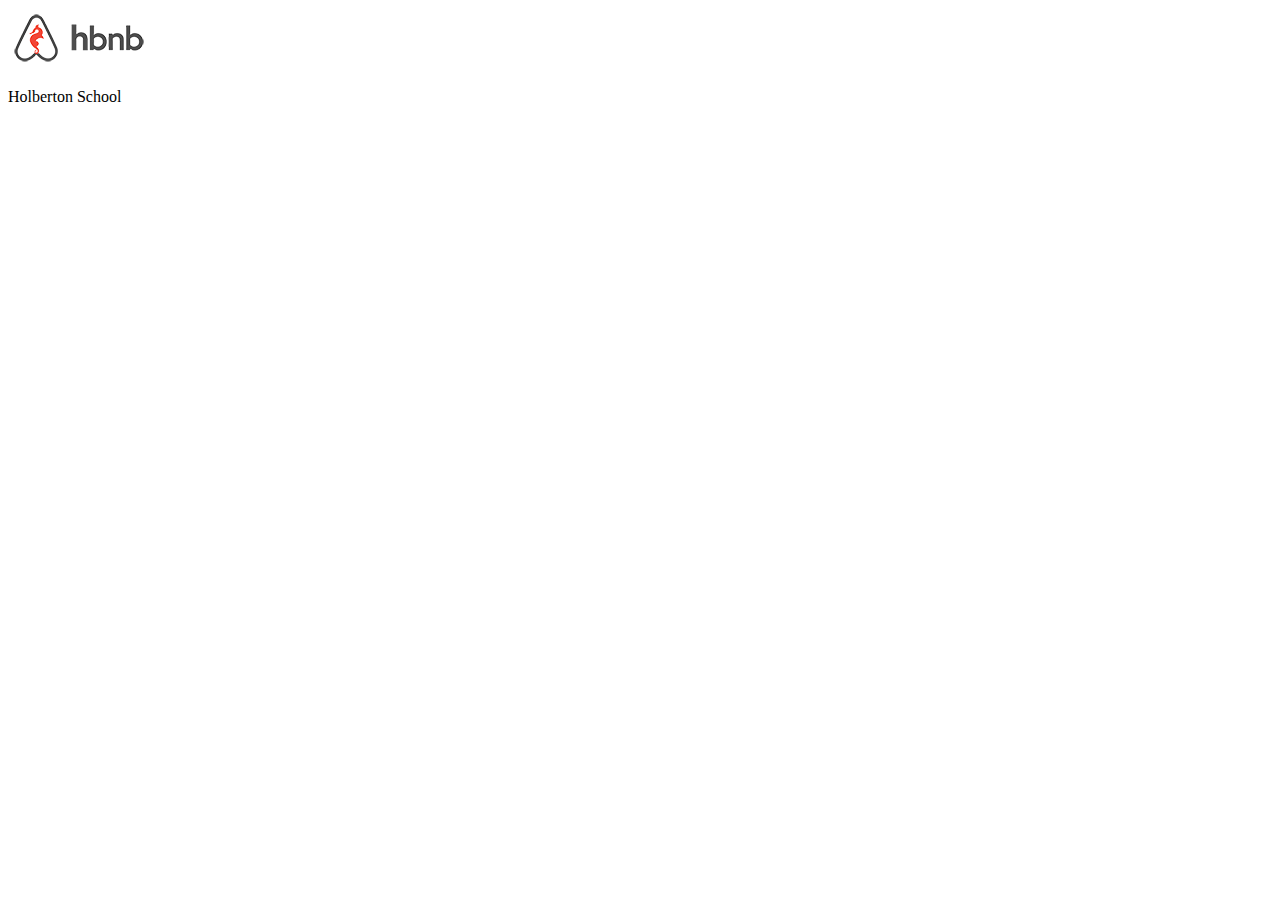
==== web_static/3-index.html @ da136ecd "Added html files" ====
<!DOCTYPE html>
<html lang="en">
<head>
  <meta charset="UTF-8">
  <meta http-equiv="X-UA-Compatible" content="IE=edge">
  <meta name="viewport" content="width=device-width, initial-scale=1.0">
  <title>AirBnB Clone</title>
  <link rel="stylesheet" href="styles/3-common.css">
  <link rel="stylesheet" href="styles/3-header.css">
  <link rel="stylesheet" href="styles/3-footer.css">
  <link rel="AirBnB Icon" href="images/icon.png">
</head>
<body>
  <header>
      <img class="logo" alt="AirBnB logo" src="images/logo.png">
  </header>
  <footer>
    <p>
      Holberton School
    </p>
  </footer>
</body>
</html>
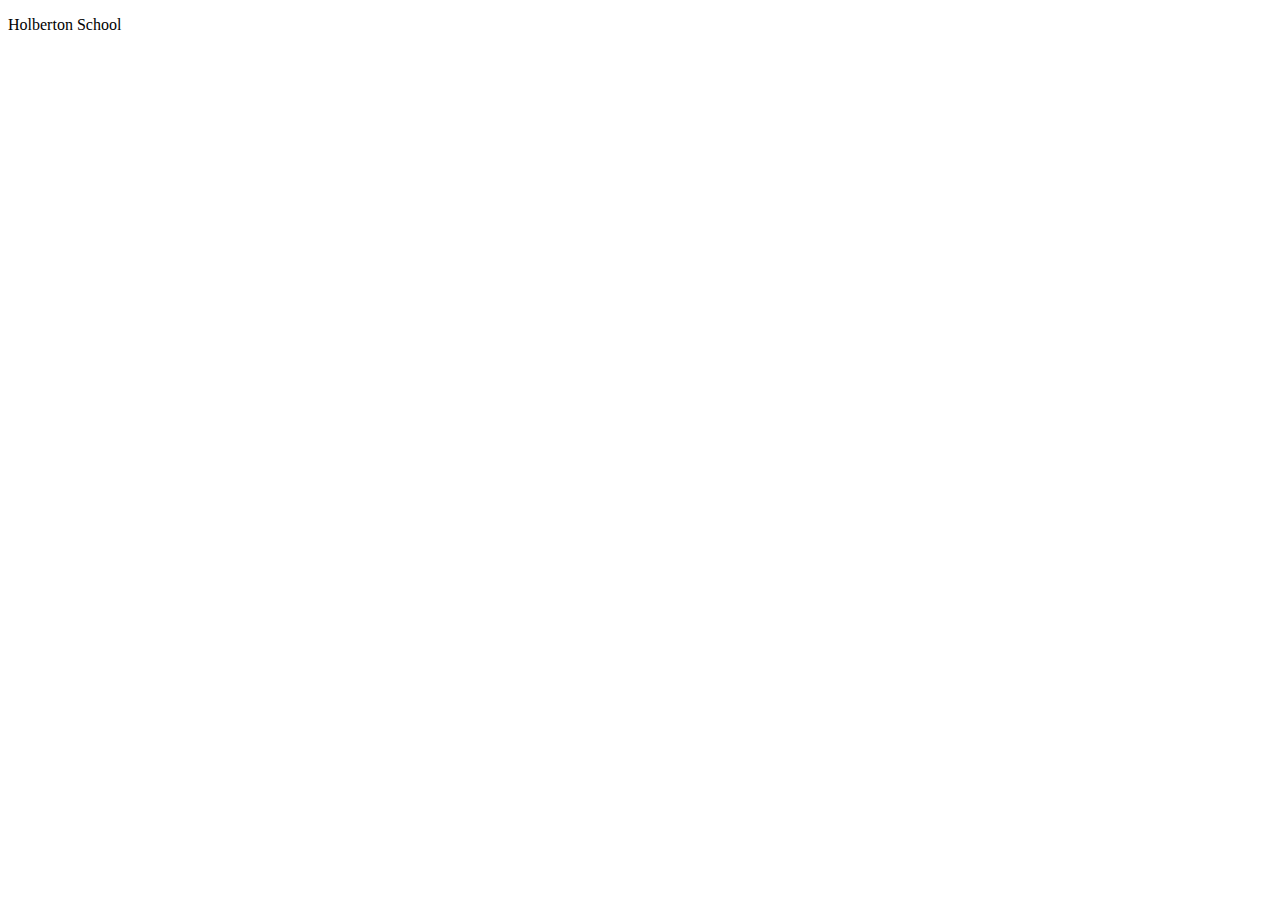
==== commit ab779787: "Update 3-index.html" ====
--- a/web_static/3-index.html
+++ b/web_static/3-index.html
@@ -12,7 +12,7 @@
 </head>
 <body>
   <header>
-      <img class="logo" alt="AirBnB logo" src="images/logo.png">
+    <div class="logo"> </div>
   </header>
   <footer>
     <p>
